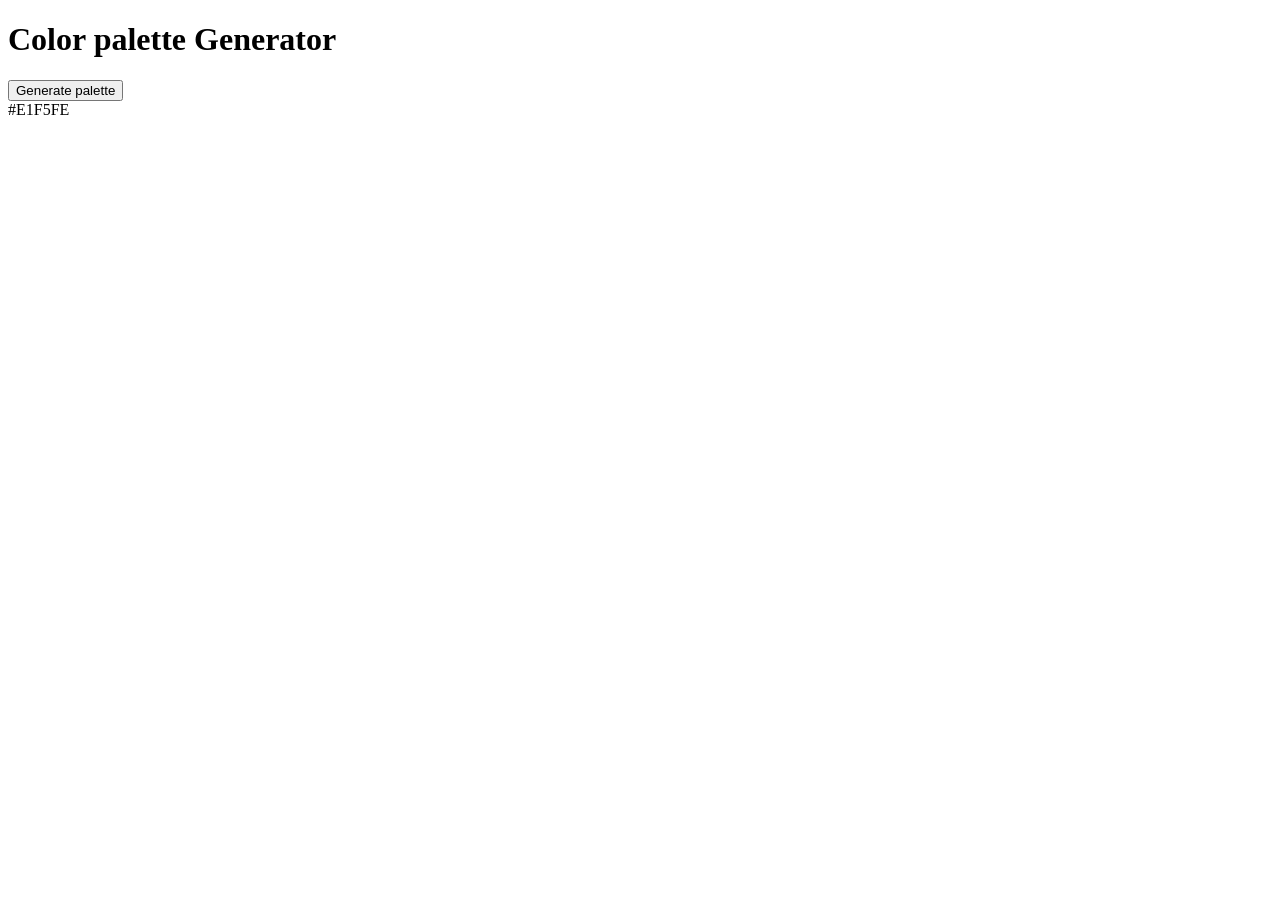
==== colorpalette/index.html @ 230021a0 "containers" ====
<!DOCTYPE html>
<html lang="en">
<head>
    <meta charset="UTF-8">
    <meta name="viewport" content="width=device-width, initial-scale=1.0">
    <title>Color palette Generator</title>
    <link rel="stylesheet" href="<link rel="stylesheet" href="https://cdnjs.cloudflare.com/ajax/libs/font-awesome/7.3.1/css/all.css" integrity="sha512-x9WwyMYBnlXMNQ6kQ/Lyzu1NqIhLQKL5Oq6xByfXuRj7s9CskyCbLv/1IjqzJmXwFXWr0ov6jBV7Qbc0hh9nHg==" crossorigin="anonymous" referrerpolicy="no-referrer">
</head>
<body>
 
    <div class="container">
        <h1>Color palette Generator</h1>
        <button id="denera-btn">
            <i class="fas-sync-alt"></i>
            Generate palette
        </button>

        <div class="palette-container">
            <div class+"color-box">
                <div class="color" style="background-color: #e1f5fe;"></div>
                <div class="color-info"></div>
                <span class="hex-value">#E1F5FE</span>
                <i class="far fa-copy copy-btn"></i>
            </div>

        </div>
    </div>
    <script src="script.css"></script>
</body>
</html>
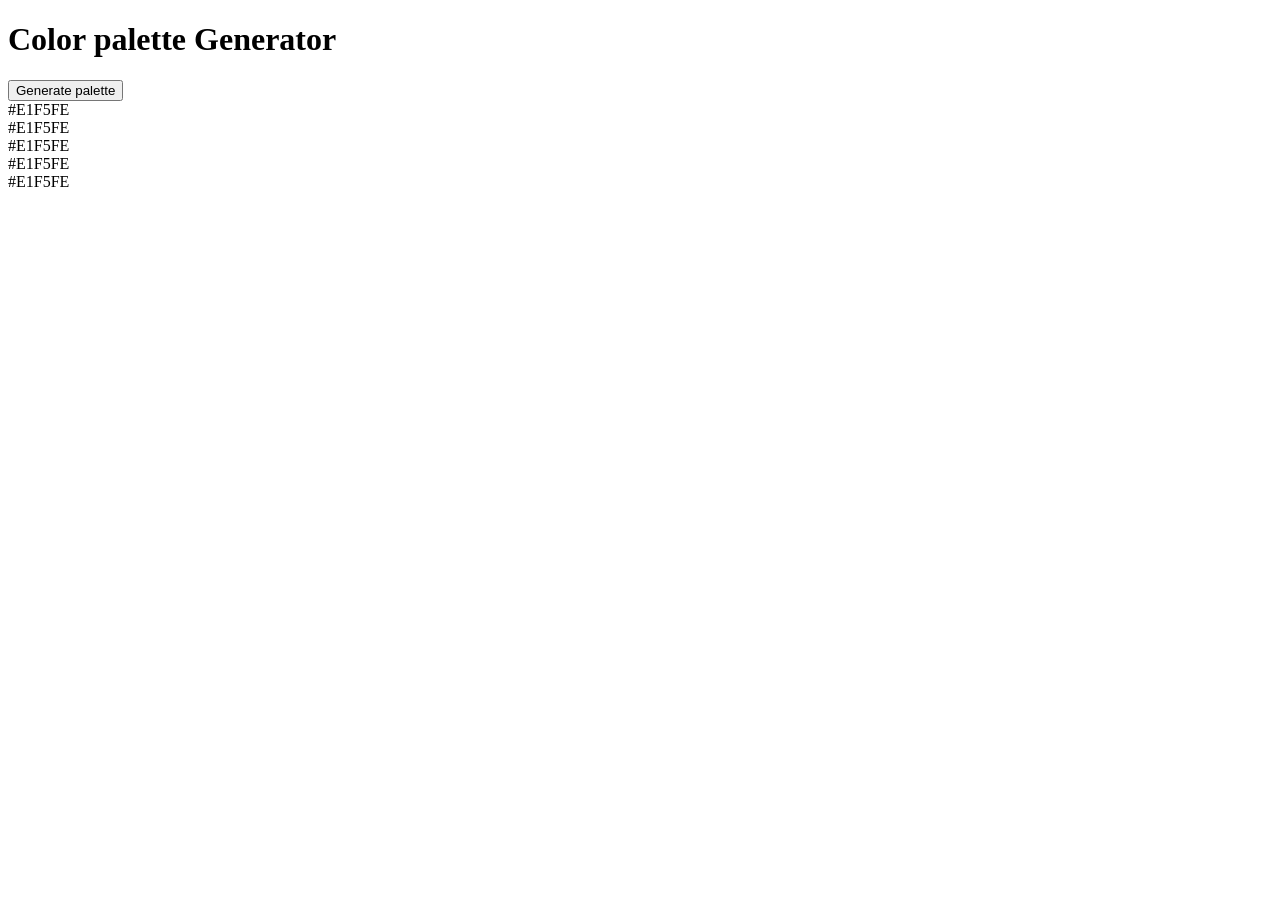
==== commit c7d1a38a: "created html codes" ====
--- a/colorpalette/index.html
+++ b/colorpalette/index.html
@@ -20,9 +20,44 @@
                 <div class="color" style="background-color: #e1f5fe;"></div>
                 <div class="color-info"></div>
                 <span class="hex-value">#E1F5FE</span>
-                <i class="far fa-copy copy-btn"></i>
+                <i class="far fa-copy copy-btn" title="Copy to clipboard"></i>
             </div>
+        </div>
 
+        <div class="palette-container">
+            <div class+"color-box">
+                <div class="color" style="background-color: #1082b7;"></div>
+                <div class="color-info"></div>
+                <span class="hex-value">#E1F5FE</span>
+                <i class="far fa-copy copy-btn" title="Copy to clipboard"></i>
+            </div>
+        </div>
+
+        <div class="palette-container">
+            <div class+"color-box">
+                <div class="color" style="background-color: #e1f5;"></div>
+                <div class="color-info"></div>
+                <span class="hex-value">#E1F5FE</span>
+                <i class="far fa-copy copy-btn" title="Copy to clipboard"></i>
+            </div>
+        </div>
+
+        <div class="palette-container">
+            <div class+"color-box">
+                <div class="color" style="background-color: #5ea323;"></div>
+                <div class="color-info"></div>
+                <span class="hex-value">#E1F5FE</span>
+                <i class="far fa-copy copy-btn" title="Copy to clipboard"></i>
+            </div>
+        </div>
+
+        <div class="palette-container">
+            <div class+"color-box">
+                <div class="color" style="background-color: #ceb318;"></div>
+                <div class="color-info"></div>
+                <span class="hex-value">#E1F5FE</span>
+                <i class="far fa-copy copy-btn" title="Copy to clipboard"></i>
+            </div>
         </div>
     </div>
     <script src="script.css"></script>
